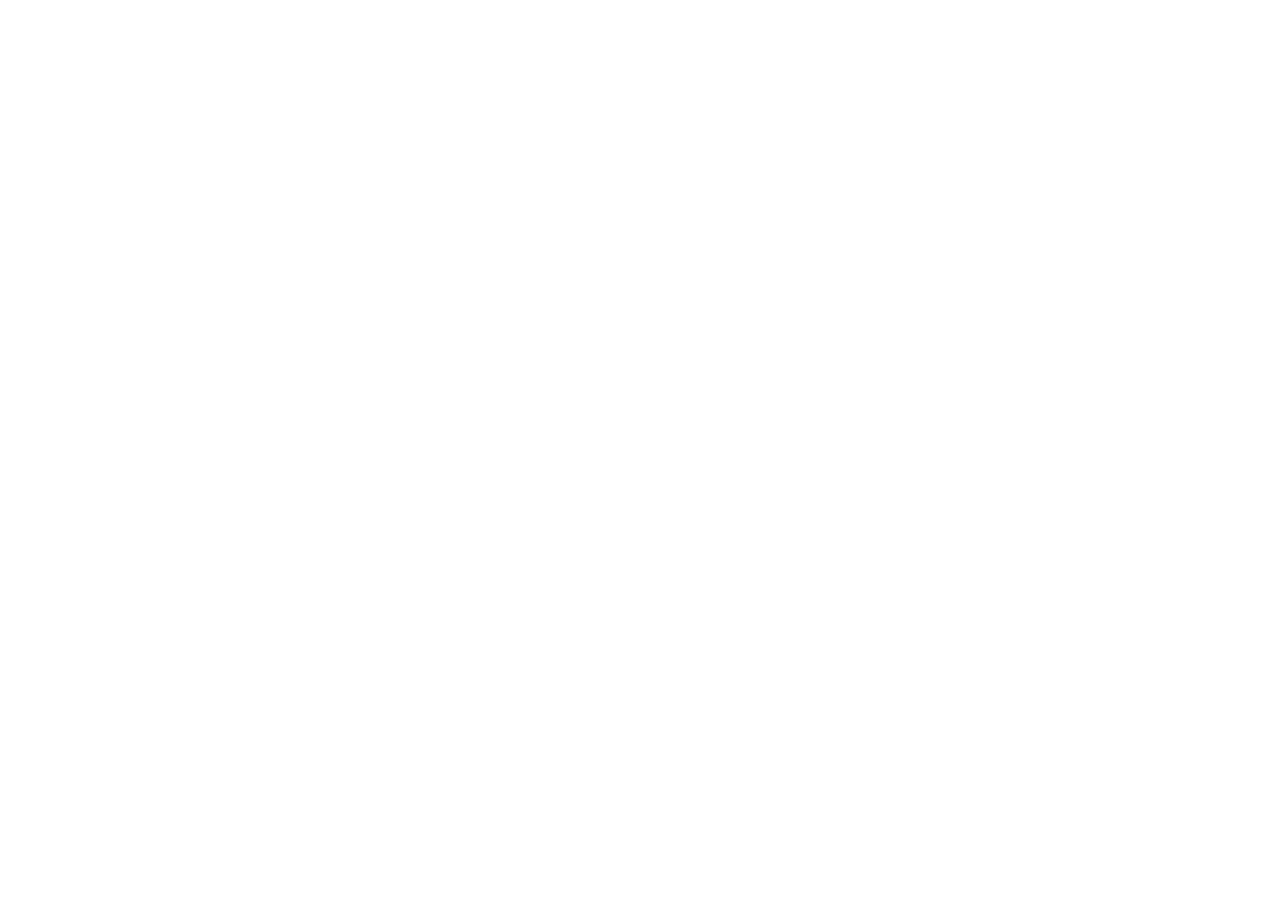
==== index.html @ 751952a8 "13:12 19/11" ====
<!DOCTYPE html>
<html lang="en">
<head>
    <meta charset="UTF-8">
    <meta name="viewport" content="width=device-width, initial-scale=1.0">
    <title>Document</title>
    <link rel="stylesheet" href="style.css">
</head>
<body>
    
    <script src="Greg.js"></script>
</body>
</html>
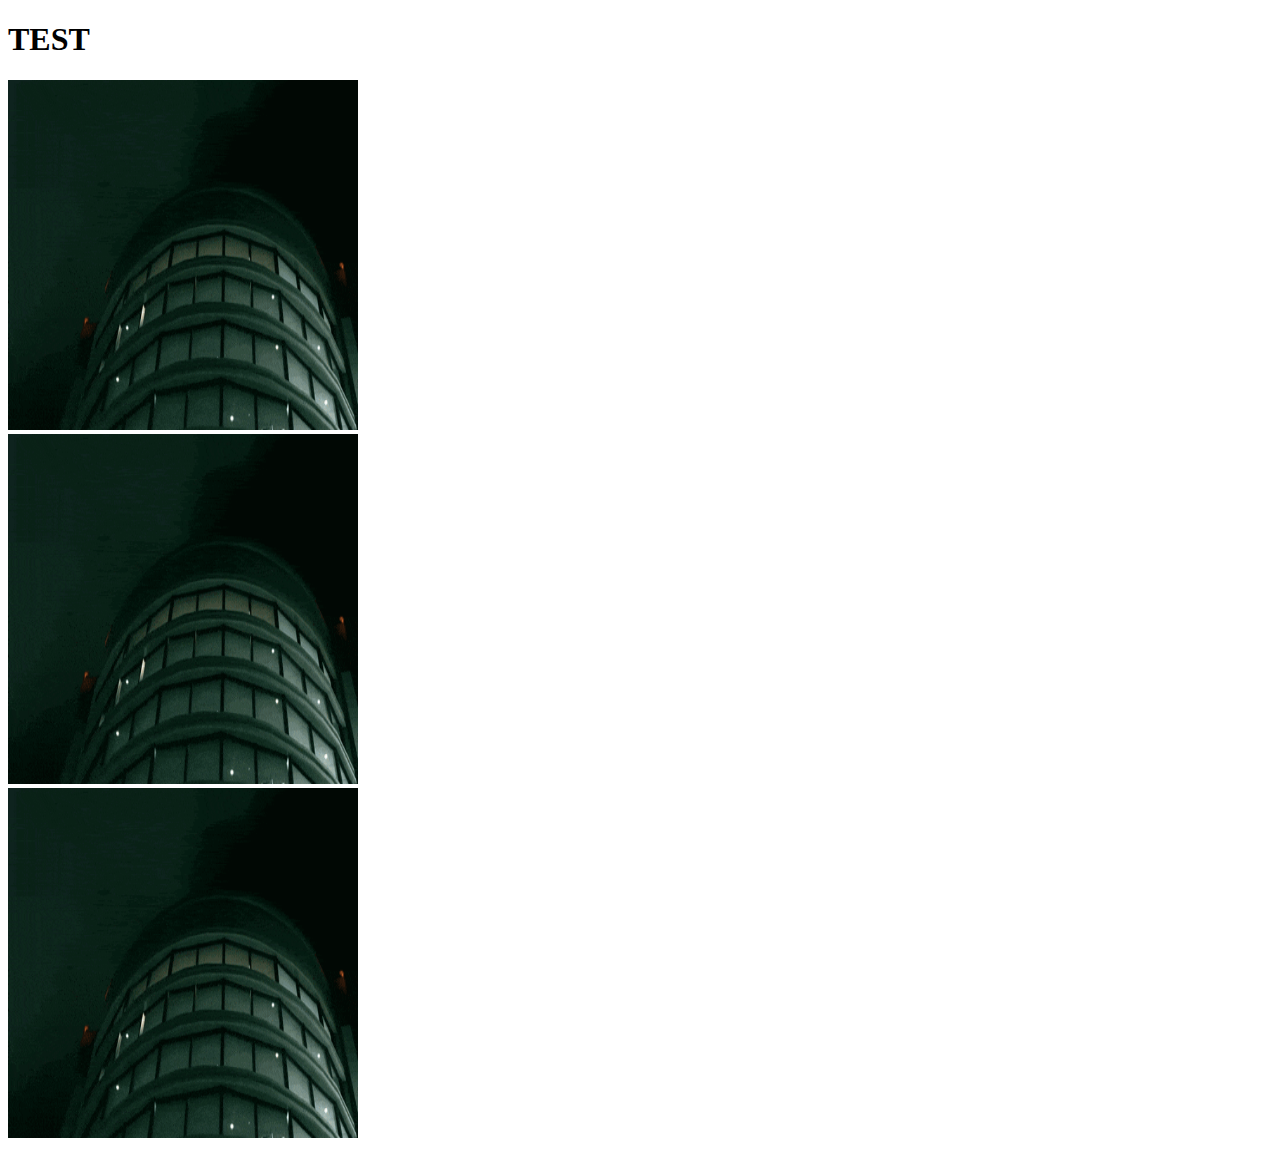
==== commit 955fb946: "02/12 21:05 2024" ====
--- a/index.html
+++ b/index.html
@@ -4,10 +4,30 @@
     <meta charset="UTF-8">
     <meta name="viewport" content="width=device-width, initial-scale=1.0">
     <title>Document</title>
-    <link rel="stylesheet" href="style.css">
+    <link rel="stylesheet" href="/css/style.css">
 </head>
 <body>
-    
-    <script src="Greg.js"></script>
+    <h1>TEST</h1>
+    <section class="paginas">
+           <div>
+            <a href="Pagina 2.html">
+            <img id="gif1" src="/images/ezgif.com-animated-gif-maker.gif" height="350px" width="350px"/>
+           </a>
+           </div>
+
+           <div>
+        <a href="/Pagina 3.html">
+        <img id="gif2" src="/images/ezgif.com-animated-gif-maker.gif" height="350px" width="350px"/>
+           </a>
+           </div>
+
+           <div>
+           <a href="/Pagina 4.html">
+            <img id="gif3" src="/images/ezgif.com-animated-gif-maker.gif" height="350px" width="350px"/>
+           </a>
+           </div>
+        </section>
+
+    <script src="/javascript/Greg.js"></script>
 </body>
 </html>--- a/css/style.css
+++ b/css/style.css
@@ -0,0 +1,5 @@
+@font-face {
+    font-family: "Edo Sz";
+    src: url(edosz.ttf);
+}
+
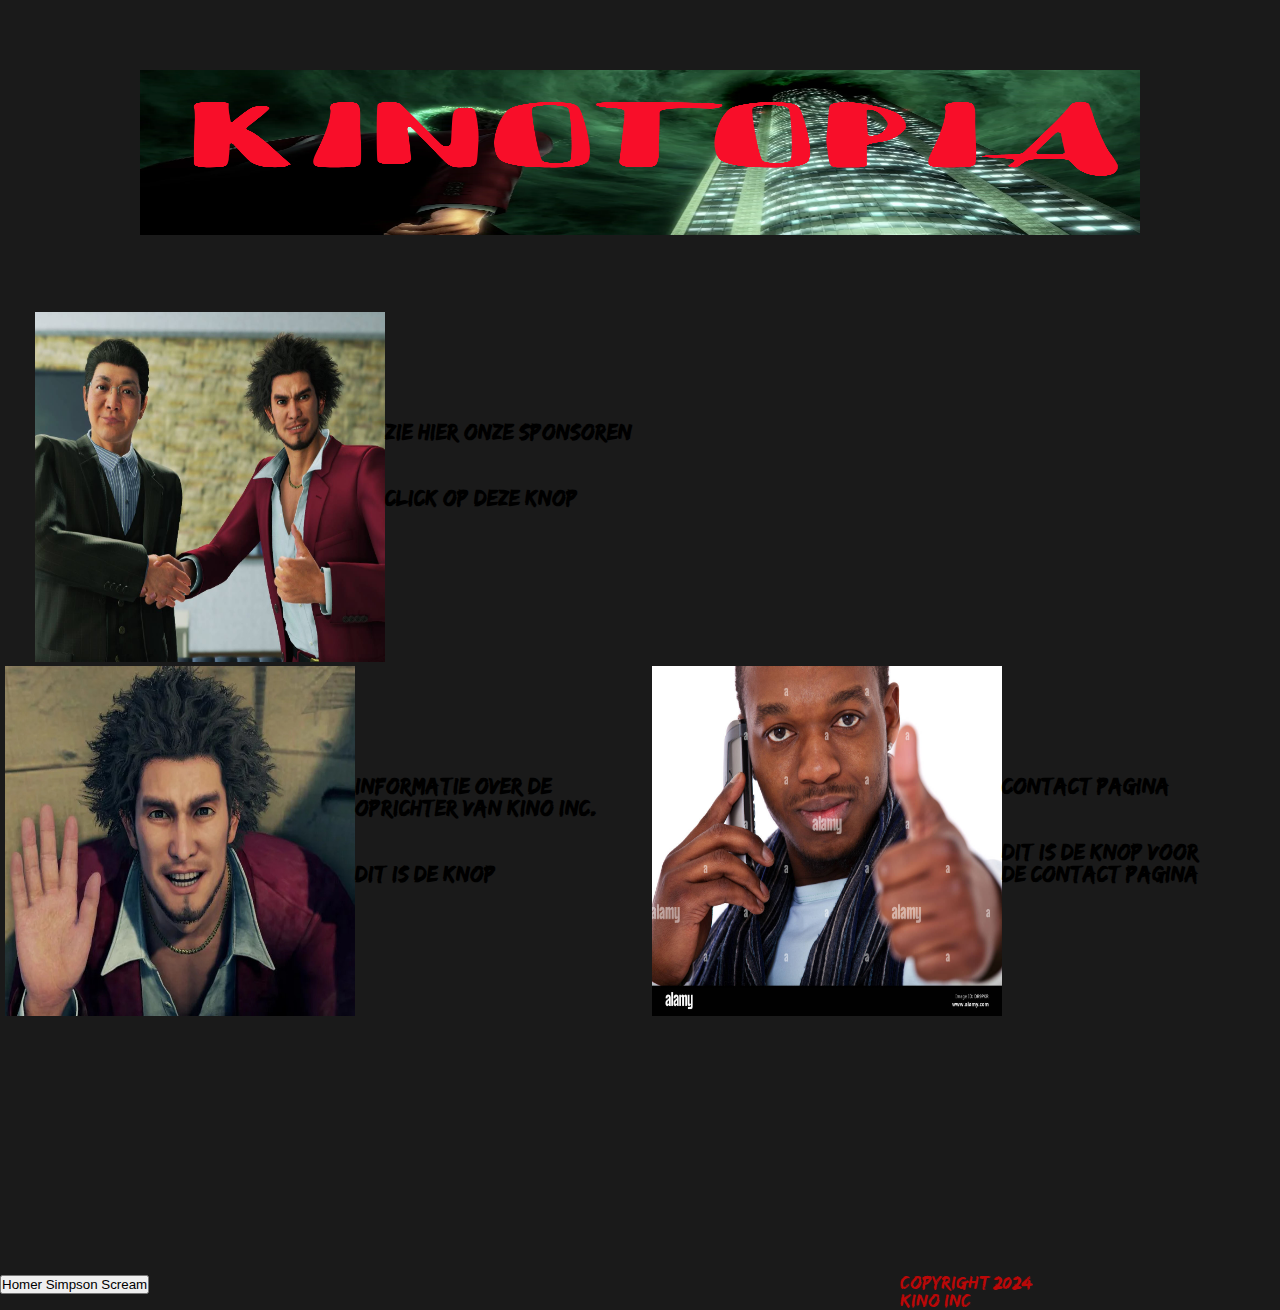
==== commit 4b306068: "03/12 19:01" ====
--- a/index.html
+++ b/index.html
@@ -3,31 +3,43 @@
 <head>
     <meta charset="UTF-8">
     <meta name="viewport" content="width=device-width, initial-scale=1.0">
-    <title>Document</title>
+    <title>Kinotopia</title>
     <link rel="stylesheet" href="/css/style.css">
 </head>
 <body>
-    <h1>TEST</h1>
+    <div>
+        <img class="Logo" src="/images/logo.png" height="167px" width="1000">
+    </div>
+
     <section class="paginas">
-           <div>
+           <div class="image1">
             <a href="Pagina 2.html">
-            <img id="gif1" src="/images/ezgif.com-animated-gif-maker.gif" height="350px" width="350px"/>
+            <img id="gif1" src="/images/sponsor.jpg" height="350px" width="350px"/>
            </a>
+           <h3><br><br><br><br><br>Zie hier onze sponsoren<br><br><br>Click op deze knop</h3>
            </div>
 
-           <div>
+           <div class="image2">
         <a href="/Pagina 3.html">
-        <img id="gif2" src="/images/ezgif.com-animated-gif-maker.gif" height="350px" width="350px"/>
+        <img id="gif2" src="/images/ichiban.jpg" height="350px" width="350px"/>
            </a>
+           <h3><br><br><br><br><br>Informatie over de <br>oprichter van KINO inc.<br><br><br>Dit is de knop</h3>
            </div>
 
-           <div>
+           <div class="image3">
            <a href="/Pagina 4.html">
-            <img id="gif3" src="/images/ezgif.com-animated-gif-maker.gif" height="350px" width="350px"/>
+            <img id="gif3" src="/images/black-guy-taking-a-phone-call-and-shows-thumbs-up-DR9PKR.jpg" height="350px" width="350px"/>
            </a>
+           <h3><br><br><br><br><br>Contact pagina<br><br><br>dit is de knop voor <br>de contact pagina</h3>
            </div>
         </section>
-
+        <input class="Homer" type="button" value="Homer Simpson Scream" onclick="play()">
+        <audio id="audio" src="/sound/Homer Simpson Scream - Sound Effect (HD) (mp3cut.net).mp3"></audio>
+        <footer>
+            <div class="copyright">
+                <p>copyright 2024 KINO Inc</p>
+            </div>
+        </footer>
     <script src="/javascript/Greg.js"></script>
 </body>
 </html>--- a/css/style.css
+++ b/css/style.css
@@ -1,5 +1,78 @@
 @font-face {
-    font-family: "Edo Sz";
-    src: url(edosz.ttf);
+    font-family: 'Edo';
+    src: url(/fonts/edo.ttf);
 }
 
+* {
+    padding: 0;
+    margin: 0;
+}
+
+.image1 {
+    display: flex;
+    padding-right: 50px;
+    padding-left: 30px;
+}
+
+.image2 {
+    display: flex;
+    padding-right: 55px;
+}
+
+.image3 {
+    display: flex;
+}
+
+.Logo {
+    align-items: center;
+    display: flex;
+    flex-wrap: wrap;
+    align-items: center;
+    justify-content: center;
+    padding-top: 50px;
+    padding-bottom: 50px;
+    margin-left: auto;
+    margin-right: auto;
+    margin-top: 20px;
+    margin-bottom: 20px;
+}
+
+.paginas {
+    display: flex;
+    flex: 33.33%;
+    padding: 5px;
+    align-items: center;
+    position: relative;
+    flex-wrap: wrap;
+    animation-name: animatie;
+    animation-duration: 10s;
+    animation-iteration-count: infinite;
+}
+
+body {
+    font-family: "Edo";
+    background-color: rgb(26, 26, 26);
+    }
+
+    .copyright{
+        position: relative;
+        top: 230px;
+        left: 900px;
+        width: 11%;
+        color: red;
+        opacity: 70%;
+    }
+
+.Homer {
+position: relative;
+top: 250px;
+}
+
+@keyframes animatie {
+    0%   {color:red;}
+    20%  {color:yellow;}
+    40%  {color:blue;}
+    60%  {color:green;}
+    80% {color: orange; }
+    100% {color: blueviolet;}
+  }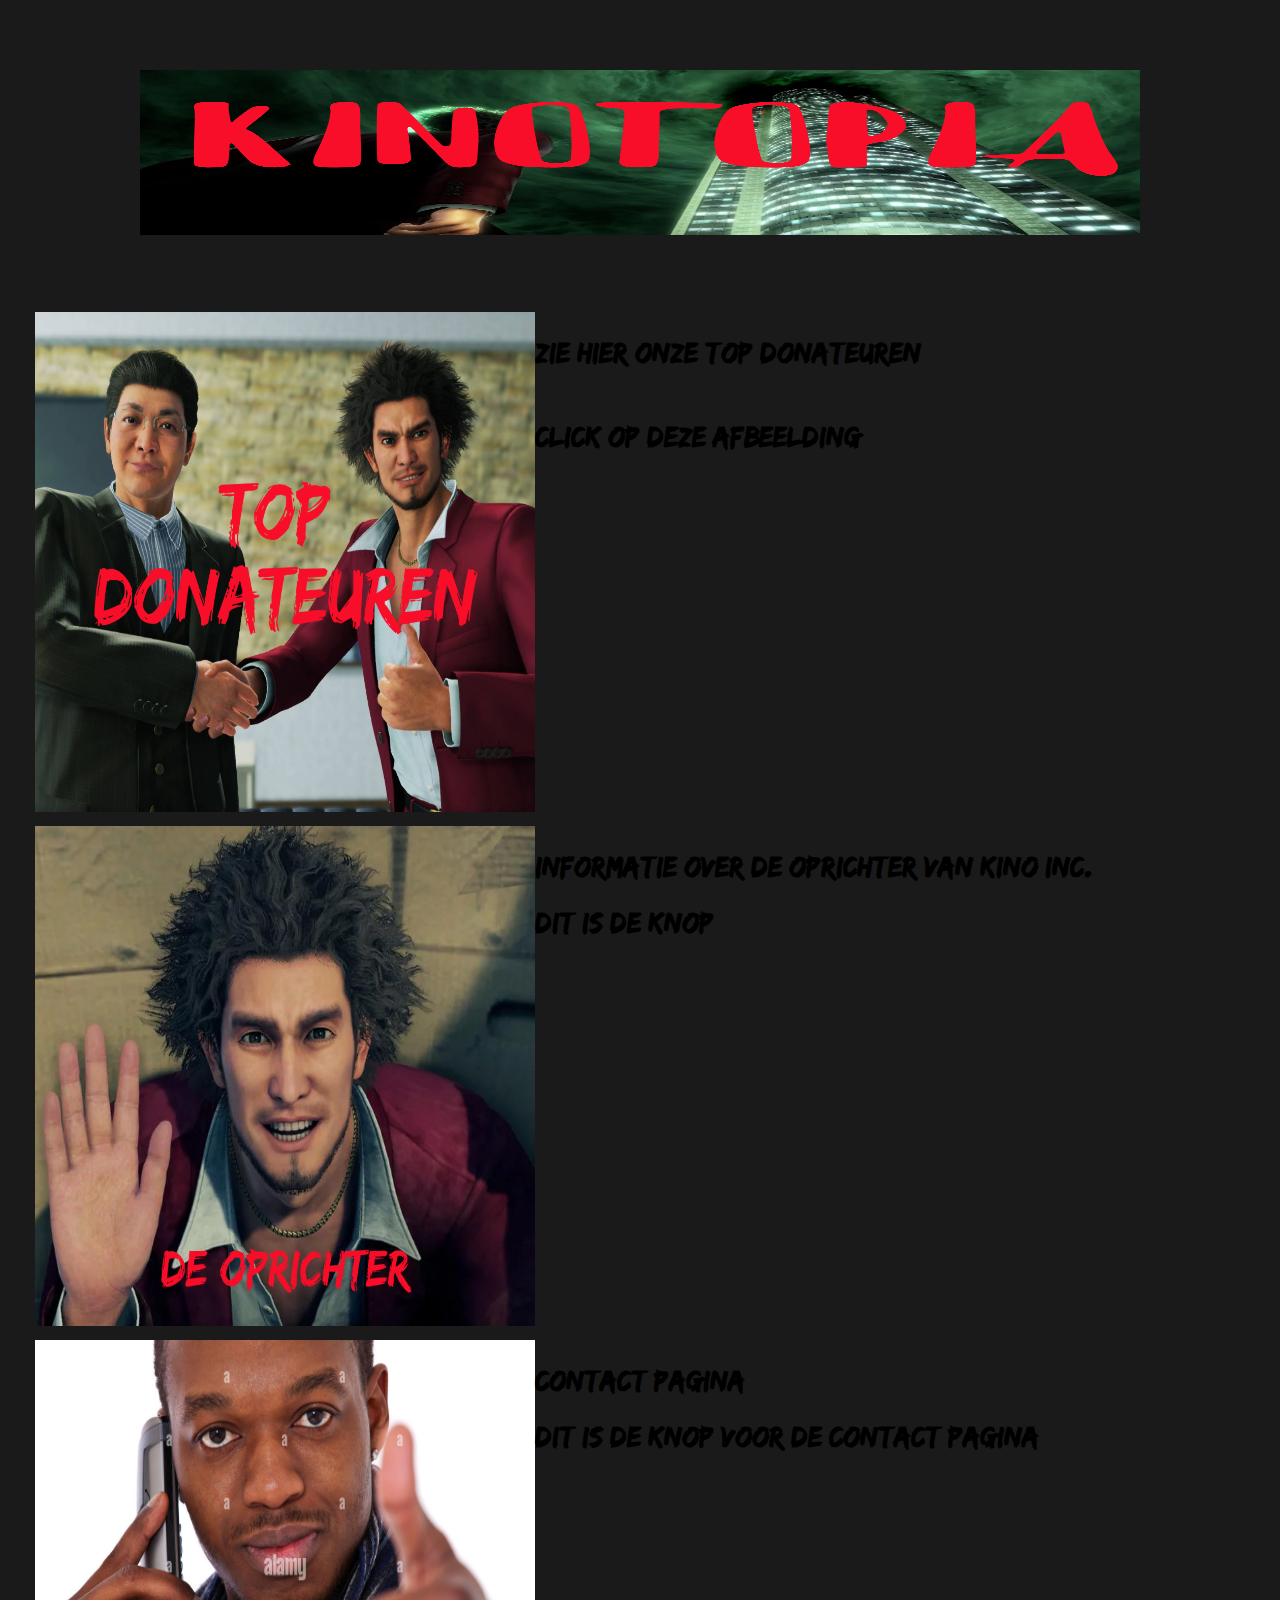
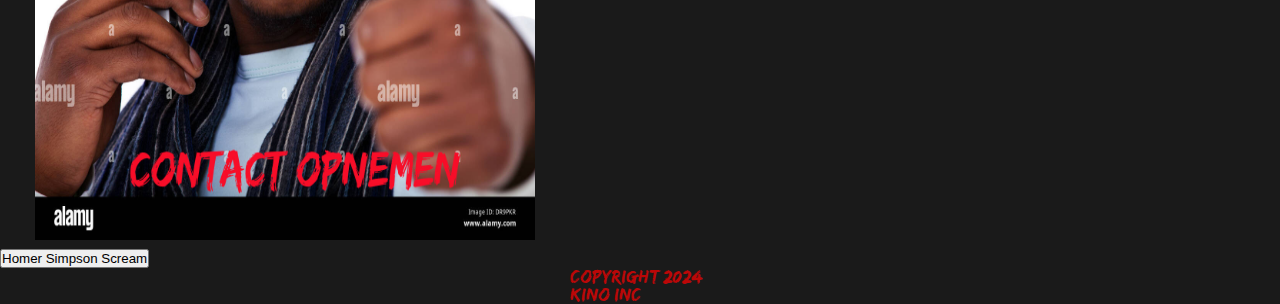
==== commit 0ab37f1c: "4/12 18:15" ====
--- a/index.html
+++ b/index.html
@@ -7,39 +7,44 @@
     <link rel="stylesheet" href="/css/style.css">
 </head>
 <body>
-    <div>
-        <img class="Logo" src="/images/logo.png" height="167px" width="1000">
+
+    <div class="Logo">
+        <img src="/images/logo.png" height="167px" width="1000px">
     </div>
 
-    <section class="paginas">
+    <header class="paginas">
            <div class="image1">
             <a href="Pagina 2.html">
-            <img id="gif1" src="/images/sponsor.jpg" height="350px" width="350px"/>
+            <img src="/images/donate.png" height="500px" width="500px"/>
            </a>
-           <h3><br><br><br><br><br>Zie hier onze sponsoren<br><br><br>Click op deze knop</h3>
+           <h2><br>Zie hier onze top donateuren<br><br><br>Click op deze afbeelding</h2>
            </div>
 
            <div class="image2">
+            
         <a href="/Pagina 3.html">
-        <img id="gif2" src="/images/ichiban.jpg" height="350px" width="350px"/>
+        <img src="/images/ichiban.jpg" height="500px" width="500px"/>
            </a>
-           <h3><br><br><br><br><br>Informatie over de <br>oprichter van KINO inc.<br><br><br>Dit is de knop</h3>
+           <h2><br>Informatie over de oprichter van KINO inc. <br><br> Dit is de knop</h2>
            </div>
 
            <div class="image3">
            <a href="/Pagina 4.html">
-            <img id="gif3" src="/images/black-guy-taking-a-phone-call-and-shows-thumbs-up-DR9PKR.jpg" height="350px" width="350px"/>
+            <img src="/images/black-guy-taking-a-phone-call-and-shows-thumbs-up-DR9PKR.jpg" height="500px" width="500px"/>
            </a>
-           <h3><br><br><br><br><br>Contact pagina<br><br><br>dit is de knop voor <br>de contact pagina</h3>
+           <h2><br>Contact pagina<br><br>dit is de knop voor de contact pagina</h2>
            </div>
-        </section>
+    </header>
+
         <input class="Homer" type="button" value="Homer Simpson Scream" onclick="play()">
         <audio id="audio" src="/sound/Homer Simpson Scream - Sound Effect (HD) (mp3cut.net).mp3"></audio>
+
         <footer>
             <div class="copyright">
                 <p>copyright 2024 KINO Inc</p>
             </div>
         </footer>
-    <script src="/javascript/Greg.js"></script>
+
+    <script src="/javascript/index.js"></script>
 </body>
 </html>--- a/css/style.css
+++ b/css/style.css
@@ -12,19 +12,22 @@
     display: flex;
     padding-right: 50px;
     padding-left: 30px;
+    padding-bottom: 10px;
 }
 
 .image2 {
     display: flex;
     padding-right: 55px;
+    padding-left: 30px;
+    padding-bottom: 10px;
 }
 
 .image3 {
     display: flex;
+    padding-left: 30px;
 }
 
 .Logo {
-    align-items: center;
     display: flex;
     flex-wrap: wrap;
     align-items: center;
@@ -38,14 +41,10 @@
 }
 
 .paginas {
-    display: flex;
-    flex: 33.33%;
     padding: 5px;
-    align-items: center;
-    position: relative;
     flex-wrap: wrap;
     animation-name: animatie;
-    animation-duration: 10s;
+    animation-duration: 12s;
     animation-iteration-count: infinite;
 }
 
@@ -53,19 +52,18 @@
     font-family: "Edo";
     background-color: rgb(26, 26, 26);
     }
-
-    .copyright{
-        position: relative;
-        top: 230px;
-        left: 900px;
-        width: 11%;
-        color: red;
-        opacity: 70%;
-    }
+    
+.copyright {
+margin-left: auto;
+margin-right: auto;
+width: 11%;
+color: red;
+opacity: 70%;
+}
 
 .Homer {
-position: relative;
-top: 250px;
+margin-left: auto;
+margin-right: auto;
 }
 
 @keyframes animatie {
@@ -74,5 +72,6 @@
     40%  {color:blue;}
     60%  {color:green;}
     80% {color: orange; }
-    100% {color: blueviolet;}
+    90% {color: blueviolet;}
+    100% {color: red;}
   }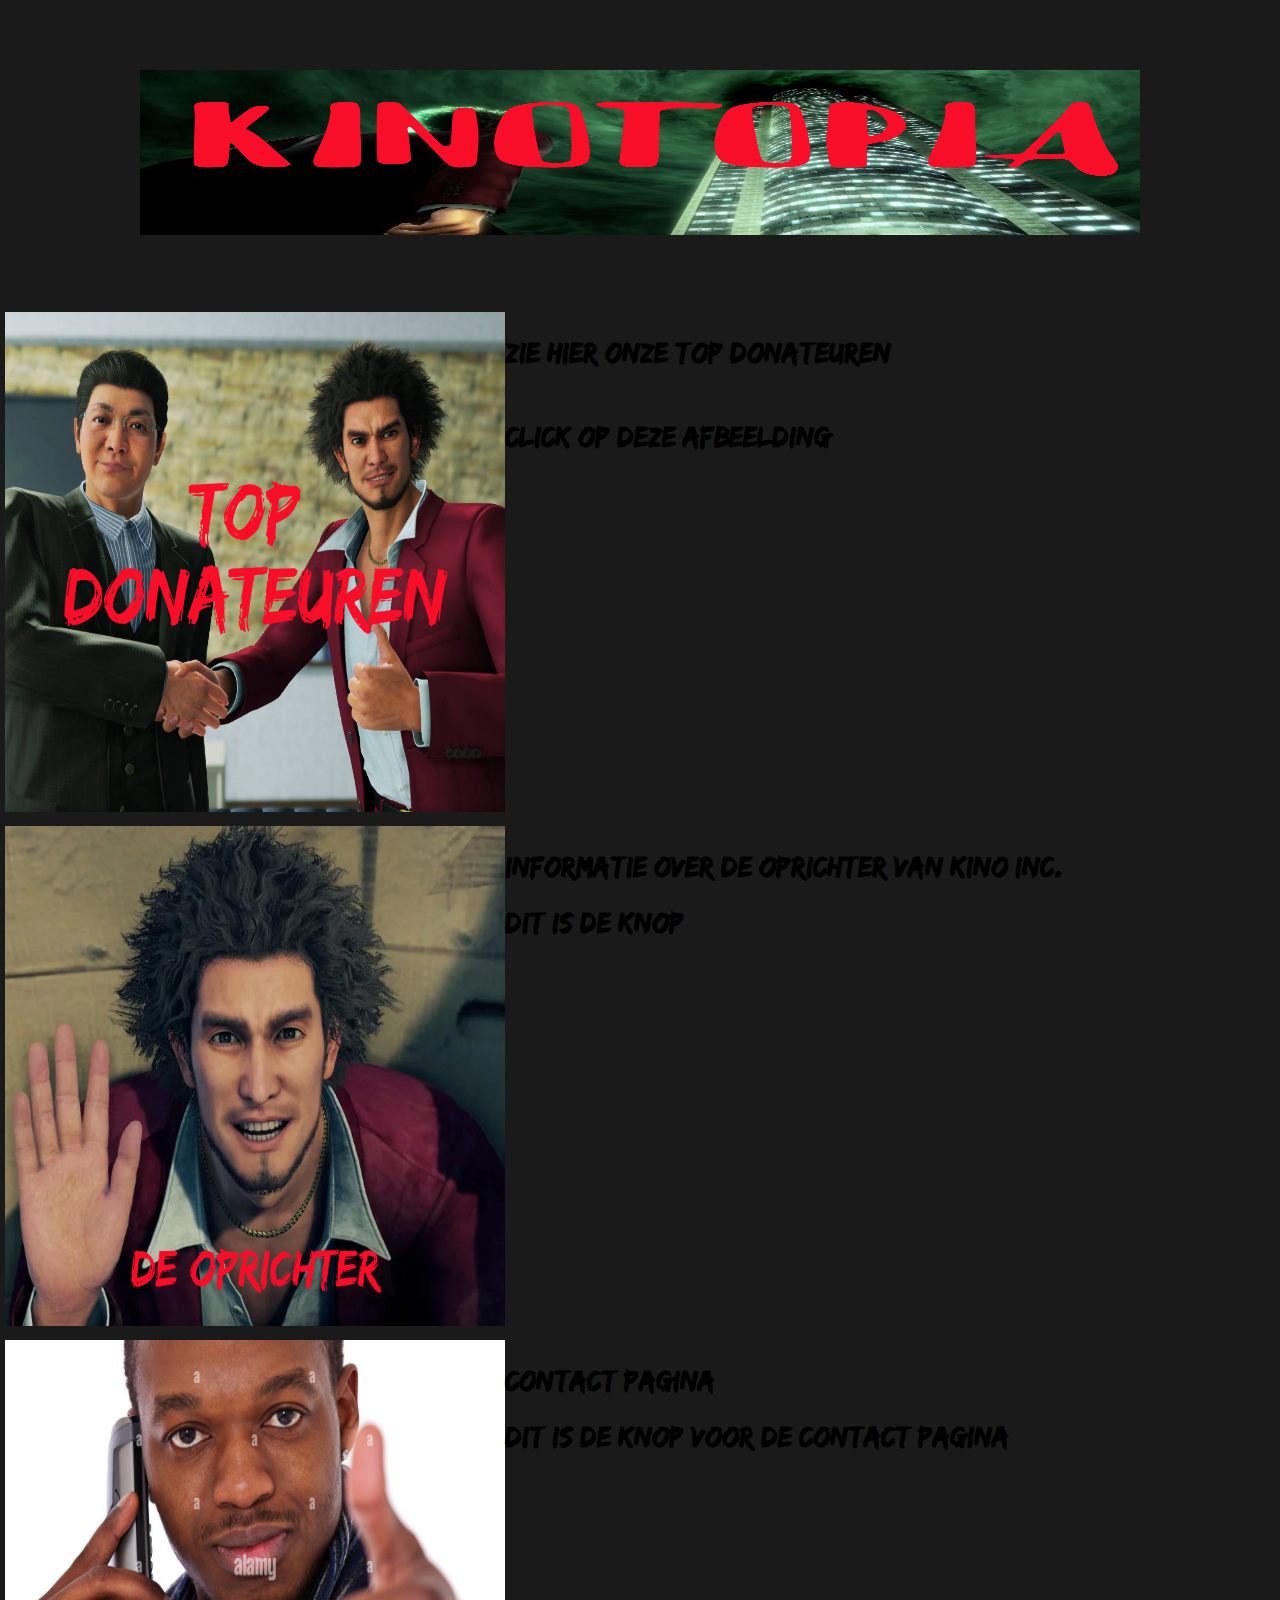
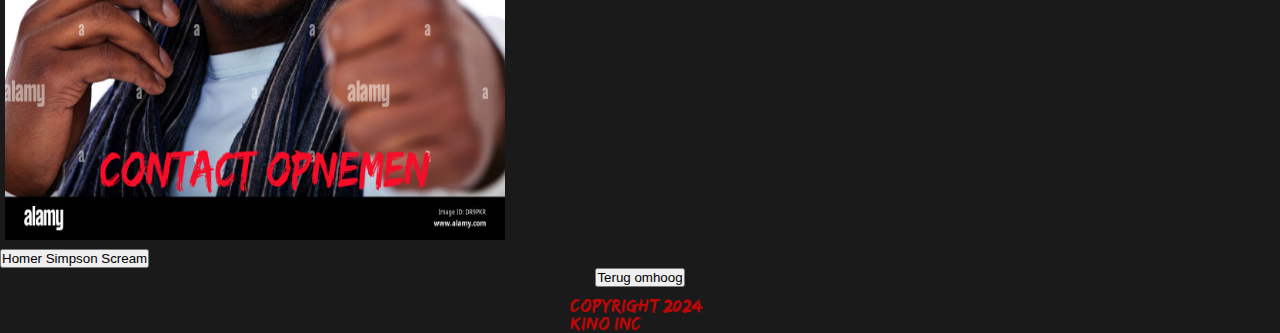
==== commit b8cc4738: "5/12 18:38" ====
--- a/index.html
+++ b/index.html
@@ -39,6 +39,8 @@
         <input class="Homer" type="button" value="Homer Simpson Scream" onclick="play()">
         <audio id="audio" src="/sound/Homer Simpson Scream - Sound Effect (HD) (mp3cut.net).mp3"></audio>
 
+<button id="omhoog" onclick="toTop()">Terug omhoog</button>
+
         <footer>
             <div class="copyright">
                 <p>copyright 2024 KINO Inc</p>
--- a/css/style.css
+++ b/css/style.css
@@ -8,11 +8,20 @@
     margin: 0;
 }
 
+#omhoog {
+    display: flex;
+    margin-left: auto;
+    margin-right: auto;
+    margin-bottom: 10px;
+}
+
 .image1 {
     display: flex;
     padding-right: 50px;
     padding-left: 30px;
     padding-bottom: 10px;
+    padding: 5px;
+    flex-wrap: wrap;
 }
 
 .image2 {
@@ -20,11 +29,15 @@
     padding-right: 55px;
     padding-left: 30px;
     padding-bottom: 10px;
+    padding: 5px;
+    flex-wrap: wrap;
 }
 
 .image3 {
     display: flex;
     padding-left: 30px;
+    padding: 5px;
+    flex-wrap: wrap;
 }
 
 .Logo {
@@ -41,8 +54,6 @@
 }
 
 .paginas {
-    padding: 5px;
-    flex-wrap: wrap;
     animation-name: animatie;
     animation-duration: 12s;
     animation-iteration-count: infinite;
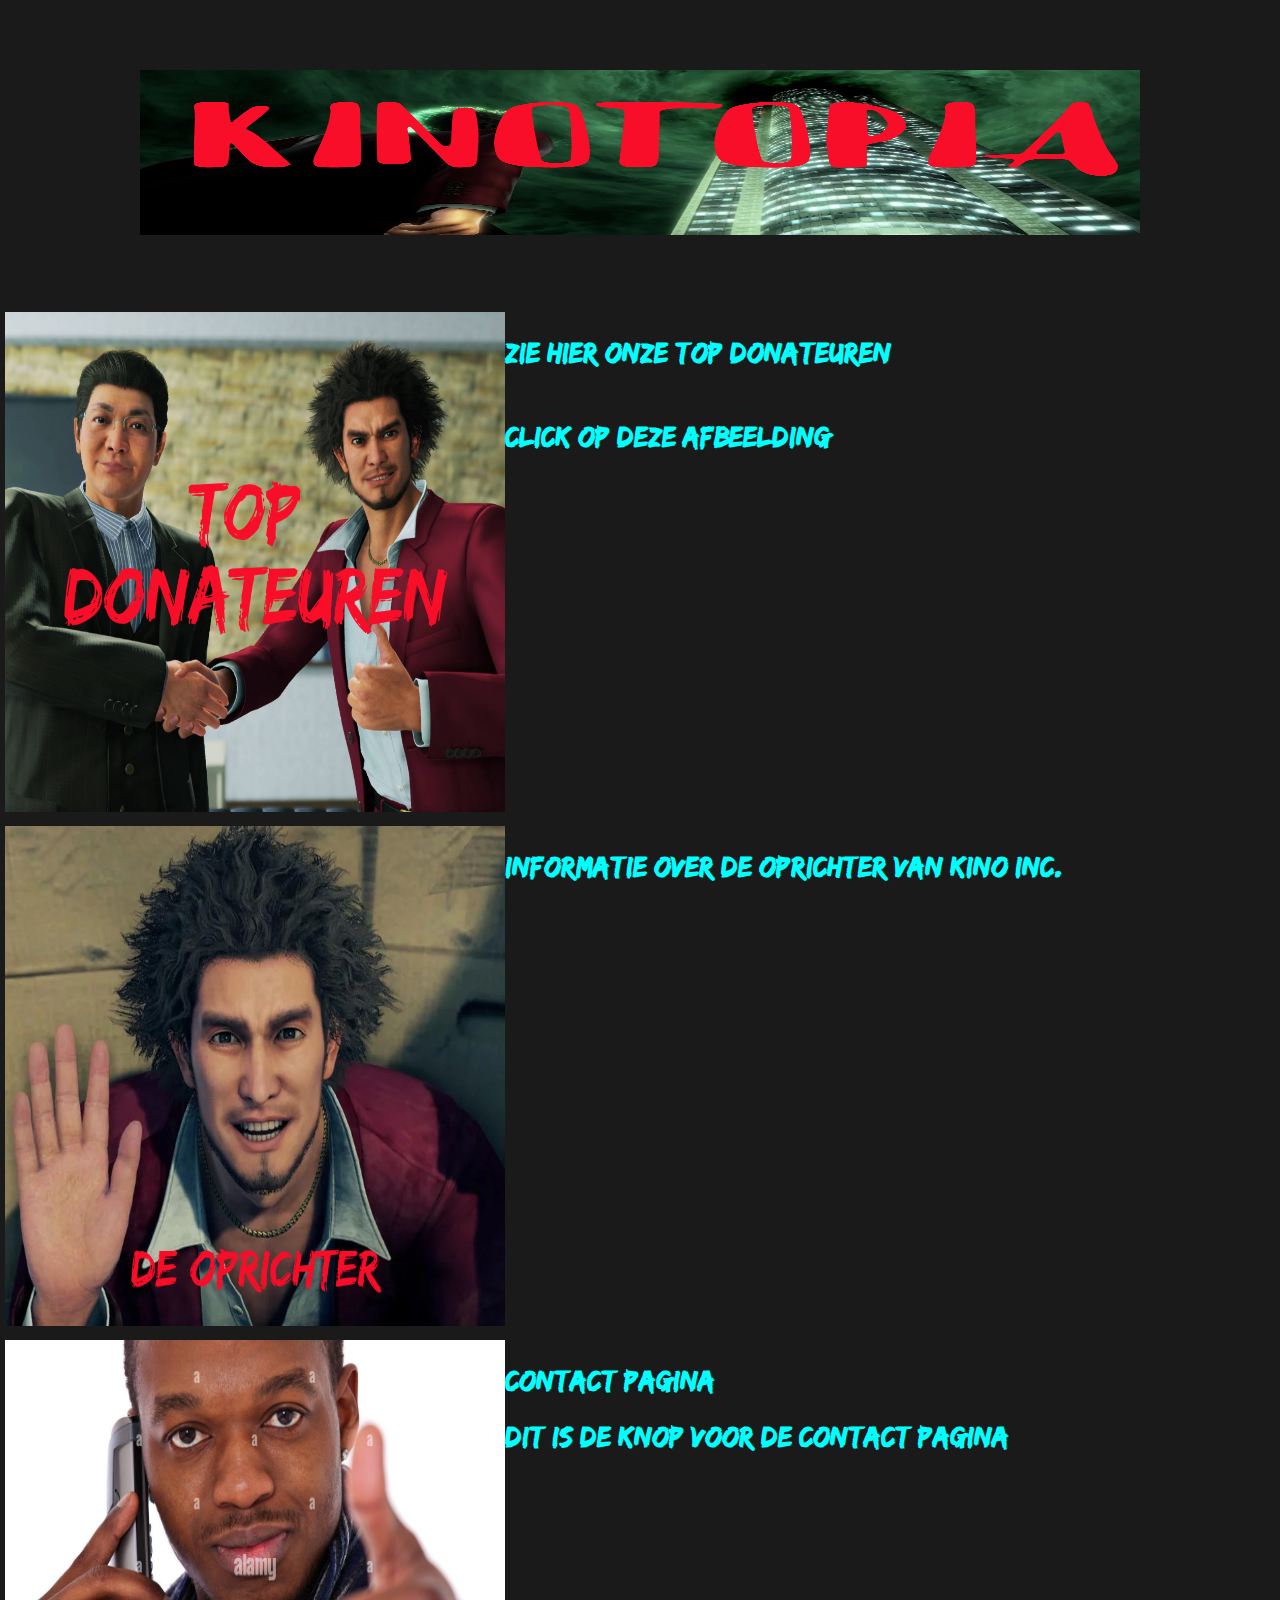
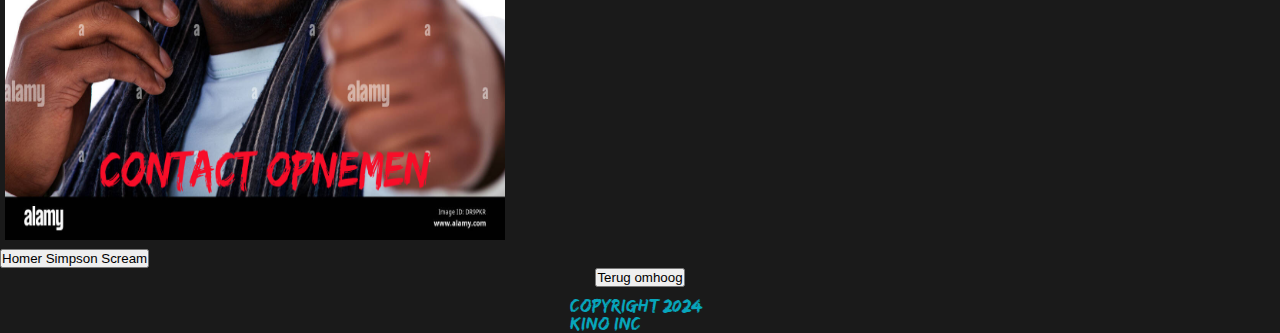
==== commit fa9f4770: "INLEVERMOMENT 3" ====
--- a/index.html
+++ b/index.html
@@ -8,45 +8,44 @@
 </head>
 <body>
 
-    <div class="Logo">
-        <img src="/images/logo.png" height="167px" width="1000px">
-    </div>
+    <section class="Logo">
+        <img src="/images/logo.png" height="167px" width="1000px" role="none">
+    </section>
 
-    <header class="paginas">
-           <div class="image1">
-            <a href="Pagina 2.html">
-            <img src="/images/donate.png" height="500px" width="500px"/>
-           </a>
-           <h2><br>Zie hier onze top donateuren<br><br><br>Click op deze afbeelding</h2>
-           </div>
+<header class="paginas">
+<section class="image1">
+<a href="Pagina 2.html">
+    <img src="/images/donate.png" height="500px" width="500px" role="none"/>
+</a>
+<h2><br>Zie hier onze top donateuren<br><br><br>Click op deze afbeelding</h2>
+</section>
 
-           <div class="image2">
-            
-        <a href="/Pagina 3.html">
-        <img src="/images/ichiban.jpg" height="500px" width="500px"/>
-           </a>
-           <h2><br>Informatie over de oprichter van KINO inc. <br><br> Dit is de knop</h2>
-           </div>
+<section class="image2">
+<a href="/Pagina 3.html">
+    <img src="/images/ichiban.jpg" height="500px" width="500px" role="none"/>
+</a>
+<h2><br>Informatie over de oprichter van KINO inc.</h2>
+</section>
 
-           <div class="image3">
-           <a href="/Pagina 4.html">
-            <img src="/images/black-guy-taking-a-phone-call-and-shows-thumbs-up-DR9PKR.jpg" height="500px" width="500px"/>
-           </a>
-           <h2><br>Contact pagina<br><br>dit is de knop voor de contact pagina</h2>
-           </div>
-    </header>
+<section class="image3">
+<a href="/Pagina 4.html">
+    <img src="/images/black-guy-taking-a-phone-call-and-shows-thumbs-up-DR9PKR.jpg" height="500px" width="500px" role="none"/>
+</a>
+<h2><br>Contact pagina<br><br>dit is de knop voor de contact pagina</h2>
+</section>
+</header>
 
-        <input class="Homer" type="button" value="Homer Simpson Scream" onclick="play()">
-        <audio id="audio" src="/sound/Homer Simpson Scream - Sound Effect (HD) (mp3cut.net).mp3"></audio>
+<input class="Homer" type="button" value="Homer Simpson Scream" onclick="play()">
+<audio id="audio" src="/sound/Homer Simpson Scream - Sound Effect (HD) (mp3cut.net).mp3"></audio>
 
 <button id="omhoog" onclick="toTop()">Terug omhoog</button>
 
-        <footer>
-            <div class="copyright">
-                <p>copyright 2024 KINO Inc</p>
-            </div>
-        </footer>
+<footer>
+    <div class="copyright">
+        <p>copyright 2024 KINO Inc</p>
+    </div>
+</footer>
 
-    <script src="/javascript/index.js"></script>
+<script src="/javascript/index.js"></script>
 </body>
 </html>--- a/css/style.css
+++ b/css/style.css
@@ -1,88 +1,107 @@
 @font-face {
-    font-family: 'Edo';
-    src: url(/fonts/edo.ttf);
+font-family: 'Edo';
+src: url(/fonts/edo.ttf);
 }
 
 * {
-    padding: 0;
-    margin: 0;
+padding: 0;
+margin: 0;
+}
+
+[class*="col-"] {
+width: 100%;
+}
+
+@media only screen and (min-width: 768px) {
+.col-1 {width: 8.33%;}
+.col-2 {width: 16.66%;}
+.col-3 {width: 25%;}
+.col-4 {width: 33.33%;}
+.col-5 {width: 41.66%;}
+.col-6 {width: 50%;}
+.col-7 {width: 58.33%;}
+.col-8 {width: 66.66%;}
+.col-9 {width: 75%;}
+.col-10 {width: 83.33%;}
+.col-11 {width: 91.66%;}
+.col-12 {width: 100%;}
 }
 
 #omhoog {
-    display: flex;
-    margin-left: auto;
-    margin-right: auto;
-    margin-bottom: 10px;
+display: flex;
+margin-left: auto;
+margin-right: auto;
+margin-bottom: 10px;
 }
 
 .image1 {
-    display: flex;
-    padding-right: 50px;
-    padding-left: 30px;
-    padding-bottom: 10px;
-    padding: 5px;
-    flex-wrap: wrap;
+display: flex;
+padding-right: 50px;
+padding-left: 30px;
+padding-bottom: 10px;
+padding: 5px;
+flex-wrap: wrap;
 }
 
 .image2 {
-    display: flex;
-    padding-right: 55px;
-    padding-left: 30px;
-    padding-bottom: 10px;
-    padding: 5px;
-    flex-wrap: wrap;
+display: flex;
+padding-right: 55px;
+padding-left: 30px;
+padding-bottom: 10px;
+padding: 5px;
+flex-wrap: wrap;
 }
 
 .image3 {
-    display: flex;
-    padding-left: 30px;
-    padding: 5px;
-    flex-wrap: wrap;
+display: flex;
+padding-left: 30px;
+padding: 5px;
+flex-wrap: wrap;
 }
 
 .Logo {
-    display: flex;
-    flex-wrap: wrap;
-    align-items: center;
-    justify-content: center;
-    padding-top: 50px;
-    padding-bottom: 50px;
-    margin-left: auto;
-    margin-right: auto;
-    margin-top: 20px;
-    margin-bottom: 20px;
+display: flex;
+flex-wrap: wrap;
+align-items: center;
+justify-content: center;
+padding-top: 50px;
+padding-bottom: 50px;
+margin-left: auto;
+margin-right: auto;
+margin-top: 20px;
+margin-bottom: 20px;
 }
 
 .paginas {
-    animation-name: animatie;
-    animation-duration: 12s;
-    animation-iteration-count: infinite;
+animation-name: animatie;
+color: aqua;
+animation-duration: 12s;
+animation-iteration-count: infinite;
 }
 
 body {
-    font-family: "Edo";
-    background-color: rgb(26, 26, 26);
-    }
+font-family: "Edo";
+background-color: rgb(26, 26, 26);
+}
     
 .copyright {
 margin-left: auto;
 margin-right: auto;
 width: 11%;
-color: red;
+color: rgb(0, 225, 255);;
 opacity: 70%;
 }
 
 .Homer {
-margin-left: auto;
 margin-right: auto;
 }
 
 @keyframes animatie {
-    0%   {color:red;}
-    20%  {color:yellow;}
-    40%  {color:blue;}
-    60%  {color:green;}
-    80% {color: orange; }
-    90% {color: blueviolet;}
-    100% {color: red;}
-  }+0%   {color:red;}
+20%  {color:yellow;}
+40%  {color:blue;}
+60%  {color:green;}
+80% {color: orange; }
+90% {color: blueviolet;}
+100% {color: red;}
+}